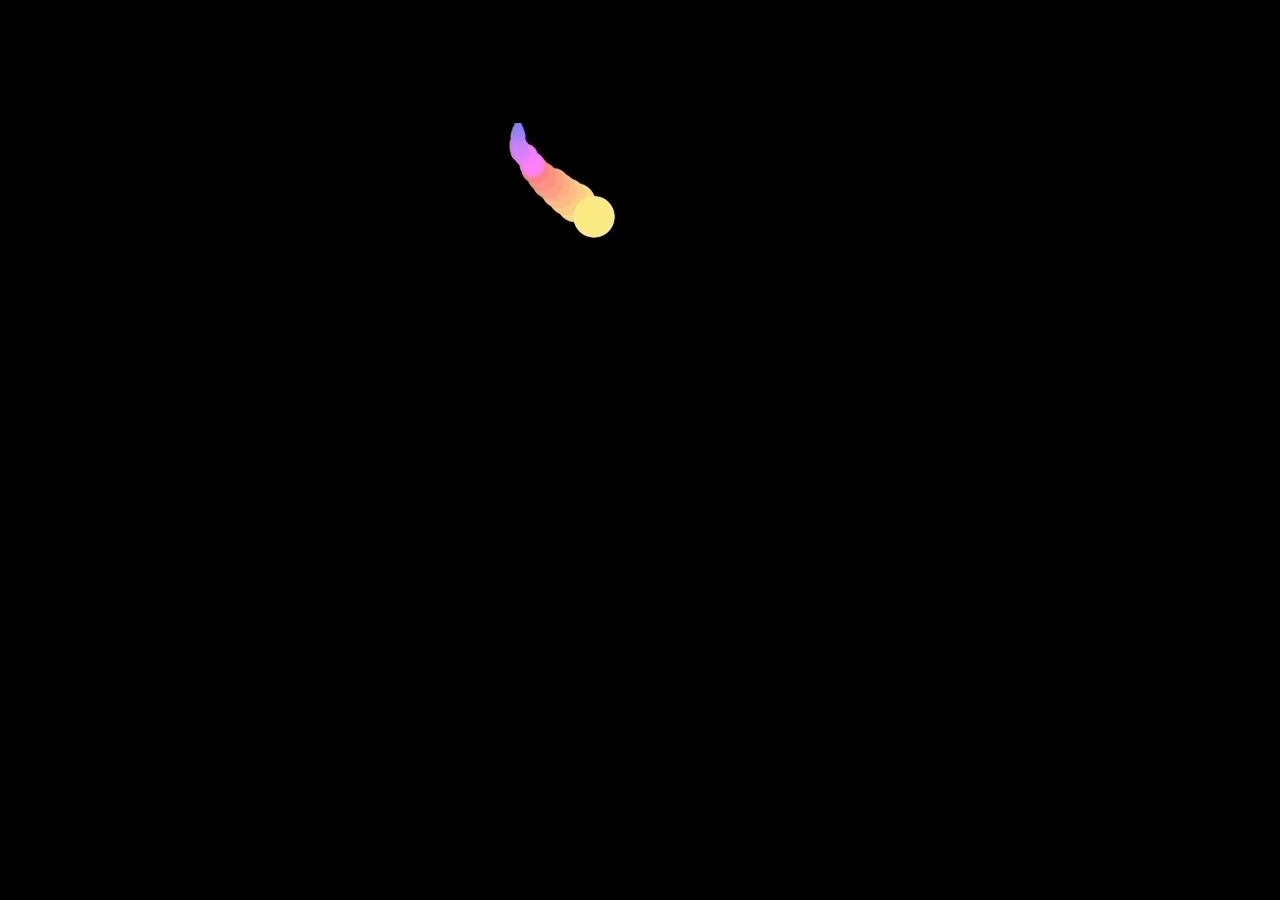
==== index.html @ 8db87bff "Add files via upload" ====
<!DOCTYPE html>
<html>
	<head>
	
	<script src="libraries/jquery-3.1.1.min.js"></script>
	<link type="text/css" rel="stylesheet" href="stylesheet.css"/>

	<script>
			setTimeout(function(){
				$(document).ready(function(){
		      	  $(".start").fadeIn(3000);
				});
			},14000);

	</script>


</head>
	<div >
	    <video muted autoplay poster="img/videoframe.jpg" class="introvideo" id="fullscreen">
	        <source src="intro2.mp4" type="video/mp4">
  	  </video>
	</div>
<body>

	<div class='start' style="display:none;"">Click to start</div>
	<div id="button" style="visibility:hidden;"></div>

	<script>
		document.getElementById('button').addEventListener("click", redirect);

		function redirect() {
			 window.location = "menu.HTML";
		}
		setTimeout(function(){
			document.getElementById('button').style.visibility = "visible";
		},14000);

	</script>
</body>
</html>
---- stylesheet.css ----
* {
   background-color: #000000; 
}

.fullscreen {
    position: fixed;
    top: 0;
    right: 0;
    bottom: 0;
    left: 0;
    overflow: hidden;
    z-index: -100;
}

.introvideo {
    position: fixed;
    top: 50%;
    left: 50%;
    width: auto;
    height: auto;


    transform: translate(-50%, -50%);
}

.game {
    position: fixed;
    top: 50%;
    left: 50%;
    transform: translate(-50%, -50%);
    border-width: 40px;
    border-style: solid;
    border-color: grey;
    border-radius: 100px;
    background-color: grey;
}

footer {
    color: white;
    position: sticky;
     ttom: 10%;
    right: 10%;

}

a:link {
    color: grey;
    background-color: transparent;
    text-decoration: none;
}

a:hover {
    color: white;
    background-color: transparent;
    text-decoration: underline;
}

a:active {
    color: grey;
    background-color: transparent;
    text-decoration: none;
}

a:visited {
    color: grey;
    background-color: transparent;
    text-decoration: none;
}




.trail {
    position: fixed;
    top: 50%;
    left: 50%;
    transform: translate(-50%, -50%);
    background-color: black;
   overflow: hidden;
    z-index: -100;
}



#button {
    position: fixed;
    top: 47.5%;
    left: 48.4%;
    width: 42px;
    height: 42px;
    background-color: #fbf07d;
    border-radius: 100px;
    z-index: 100;
}

#game1button {
    position: fixed;
    top: 40%;
    left: 30%;
    transform: translate(-50%, -50%);
    border-width: 20px;
    border-style: solid;
    border-color: grey;
    background-image: url('stars-icon.gif');
   }

#game2button {
    position: fixed;
    top: 40%;
    left: 70%;
    transform: translate(-50%, -50%);
    border-width: 20px;
    border-style: solid;
    border-color: grey;
    background-image: url('rainbow-icon2.gif');


}

.gamebutton {
    border-radius: 300px;
    width: 300px;
    height: 300px;
    transition:height 0.5s;

}

.gamebutton:hover {
    height: 360px;
    width: 360px;
}

.start {
    position: fixed;
    color: white;
    font-family: Helvetica;
    top: 42%;
    left: 45.5%;
    font-size: 30px;
}

#back {
    position: fixed;
    top: 2%;
    left: 2%;
    width: 42px;
    height: 42px;
    background-color: white;
    border-radius: 100px;
    z-index: 100;
}

#menutext {
     position: fixed;
    color: white;
    font-family:Helvetica;
    background-color : transparent;
    top: 7.5%;
    left: 50%;
    transform: translate(-50%, -50%);
    font-size: 75px;
}

#Name {
     position: fixed;
    color: grey;
    font-family:Helvetica;
    background-color : transparent;
    top: 15%;
    left: 47%;
    transform: translate(0%, 0%);
    font-size: 20px;
}


#game1title {
   position: fixed;
    color: white;
    font-family:Helvetica;
    background-color : transparent;
    top: 65%;
    left: 30%;
    transform: translate(-50%, -50%);
    font-size: 50px;
}

#game2title {
   position: fixed;
    color: white;
    font-family:Helvetica;
    background-color : transparent;
    top: 65%;
    left: 70%;
    transform: translate(-50%, -50%);
    font-size: 50px;
}
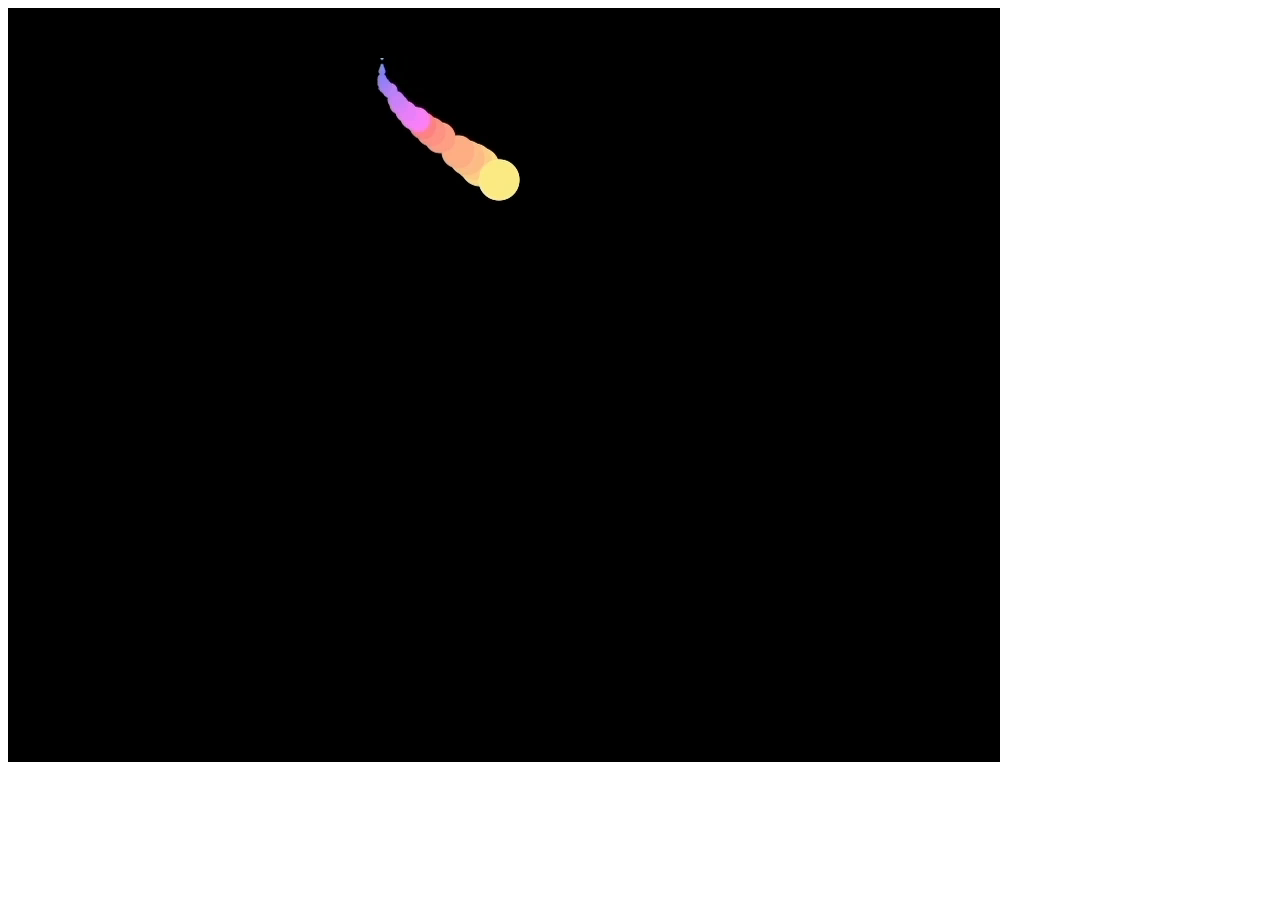
==== commit 8484266f: "Update index.html" ====
--- a/index.html
+++ b/index.html
@@ -2,8 +2,7 @@
 <html>
 	<head>
 	
-	<script src="libraries/jquery-3.1.1.min.js"></script>
-	<link type="text/css" rel="stylesheet" href="stylesheet.css"/>
+	<script src="https://ajax.googleapis.com/ajax/libs/jquery/3.3.1/jquery.min.js"></script>
 
 	<script>
 			setTimeout(function(){
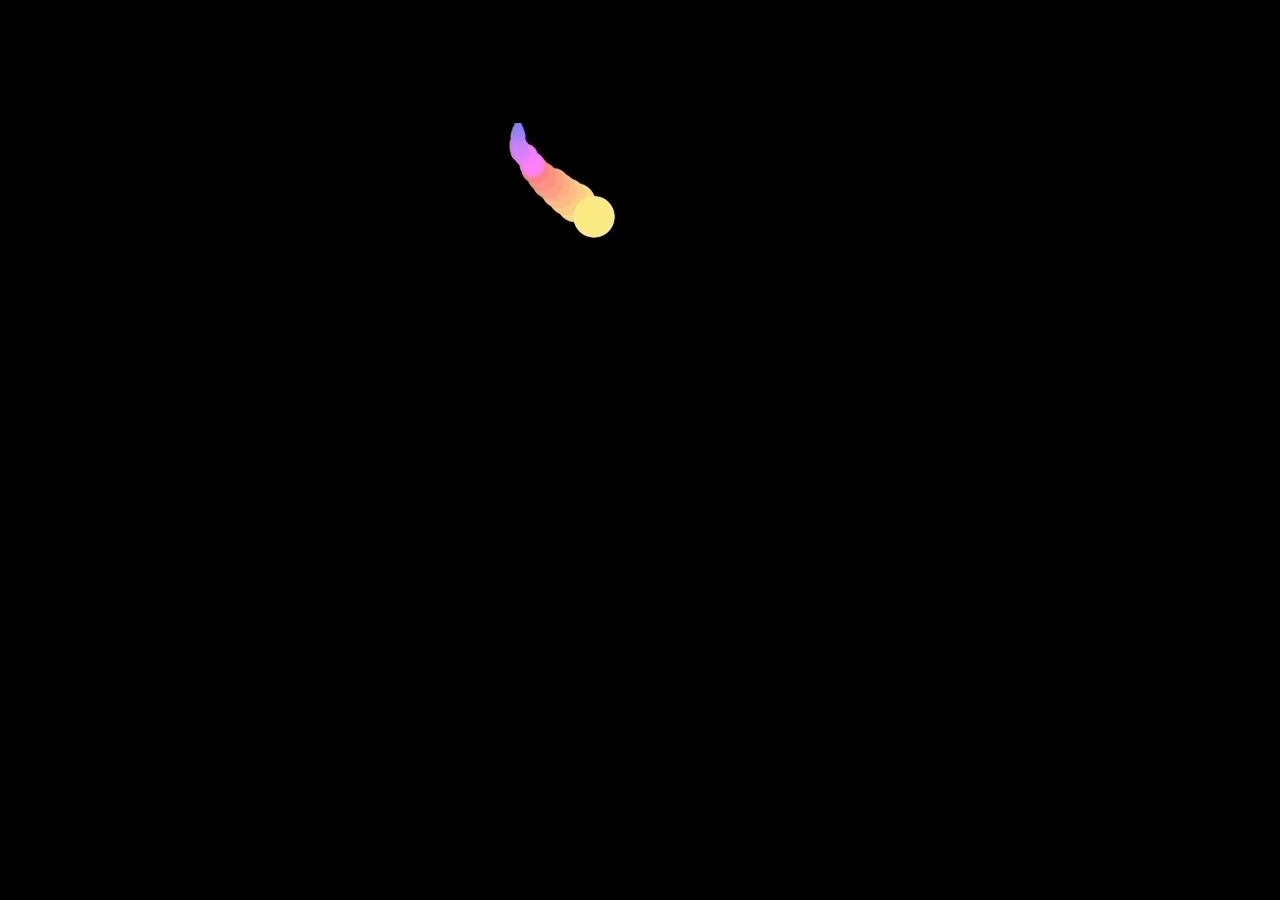
==== commit da1fd305: "Update index.html" ====
--- a/index.html
+++ b/index.html
@@ -3,7 +3,8 @@
 	<head>
 	
 	<script src="https://ajax.googleapis.com/ajax/libs/jquery/3.3.1/jquery.min.js"></script>
-
+	<link type="text/css" rel="stylesheet" href="stylesheet.css"/>
+		
 	<script>
 			setTimeout(function(){
 				$(document).ready(function(){
--- a/stylesheet.css
+++ b/stylesheet.css
@@ -0,0 +1,196 @@
+* {
+   background-color: #000000; 
+}
+
+.fullscreen {
+    position: fixed;
+    top: 0;
+    right: 0;
+    bottom: 0;
+    left: 0;
+    overflow: hidden;
+    z-index: -100;
+}
+
+.introvideo {
+    position: fixed;
+    top: 50%;
+    left: 50%;
+    width: auto;
+    height: auto;
+
+
+    transform: translate(-50%, -50%);
+}
+
+.game {
+    position: fixed;
+    top: 50%;
+    left: 50%;
+    transform: translate(-50%, -50%);
+    border-width: 40px;
+    border-style: solid;
+    border-color: grey;
+    border-radius: 100px;
+    background-color: grey;
+}
+
+footer {
+    color: white;
+    position: sticky;
+     ttom: 10%;
+    right: 10%;
+
+}
+
+a:link {
+    color: grey;
+    background-color: transparent;
+    text-decoration: none;
+}
+
+a:hover {
+    color: white;
+    background-color: transparent;
+    text-decoration: underline;
+}
+
+a:active {
+    color: grey;
+    background-color: transparent;
+    text-decoration: none;
+}
+
+a:visited {
+    color: grey;
+    background-color: transparent;
+    text-decoration: none;
+}
+
+
+
+
+.trail {
+    position: fixed;
+    top: 50%;
+    left: 50%;
+    transform: translate(-50%, -50%);
+    background-color: black;
+   overflow: hidden;
+    z-index: -100;
+}
+
+
+
+#button {
+    position: fixed;
+    top: 47.5%;
+    left: 48.4%;
+    width: 42px;
+    height: 42px;
+    background-color: #fbf07d;
+    border-radius: 100px;
+    z-index: 100;
+}
+
+#game1button {
+    position: fixed;
+    top: 40%;
+    left: 30%;
+    transform: translate(-50%, -50%);
+    border-width: 20px;
+    border-style: solid;
+    border-color: grey;
+    background-image: url('stars-icon.gif');
+   }
+
+#game2button {
+    position: fixed;
+    top: 40%;
+    left: 70%;
+    transform: translate(-50%, -50%);
+    border-width: 20px;
+    border-style: solid;
+    border-color: grey;
+    background-image: url('rainbow-icon2.gif');
+
+
+}
+
+.gamebutton {
+    border-radius: 300px;
+    width: 300px;
+    height: 300px;
+    transition:height 0.5s;
+
+}
+
+.gamebutton:hover {
+    height: 360px;
+    width: 360px;
+}
+
+.start {
+    position: fixed;
+    color: white;
+    font-family: Helvetica;
+    top: 42%;
+    left: 45.5%;
+    font-size: 30px;
+}
+
+#back {
+    position: fixed;
+    top: 2%;
+    left: 2%;
+    width: 42px;
+    height: 42px;
+    background-color: white;
+    border-radius: 100px;
+    z-index: 100;
+}
+
+#menutext {
+     position: fixed;
+    color: white;
+    font-family:Helvetica;
+    background-color : transparent;
+    top: 7.5%;
+    left: 50%;
+    transform: translate(-50%, -50%);
+    font-size: 75px;
+}
+
+#Name {
+     position: fixed;
+    color: grey;
+    font-family:Helvetica;
+    background-color : transparent;
+    top: 15%;
+    left: 47%;
+    transform: translate(0%, 0%);
+    font-size: 20px;
+}
+
+
+#game1title {
+   position: fixed;
+    color: white;
+    font-family:Helvetica;
+    background-color : transparent;
+    top: 65%;
+    left: 30%;
+    transform: translate(-50%, -50%);
+    font-size: 50px;
+}
+
+#game2title {
+   position: fixed;
+    color: white;
+    font-family:Helvetica;
+    background-color : transparent;
+    top: 65%;
+    left: 70%;
+    transform: translate(-50%, -50%);
+    font-size: 50px;
+}